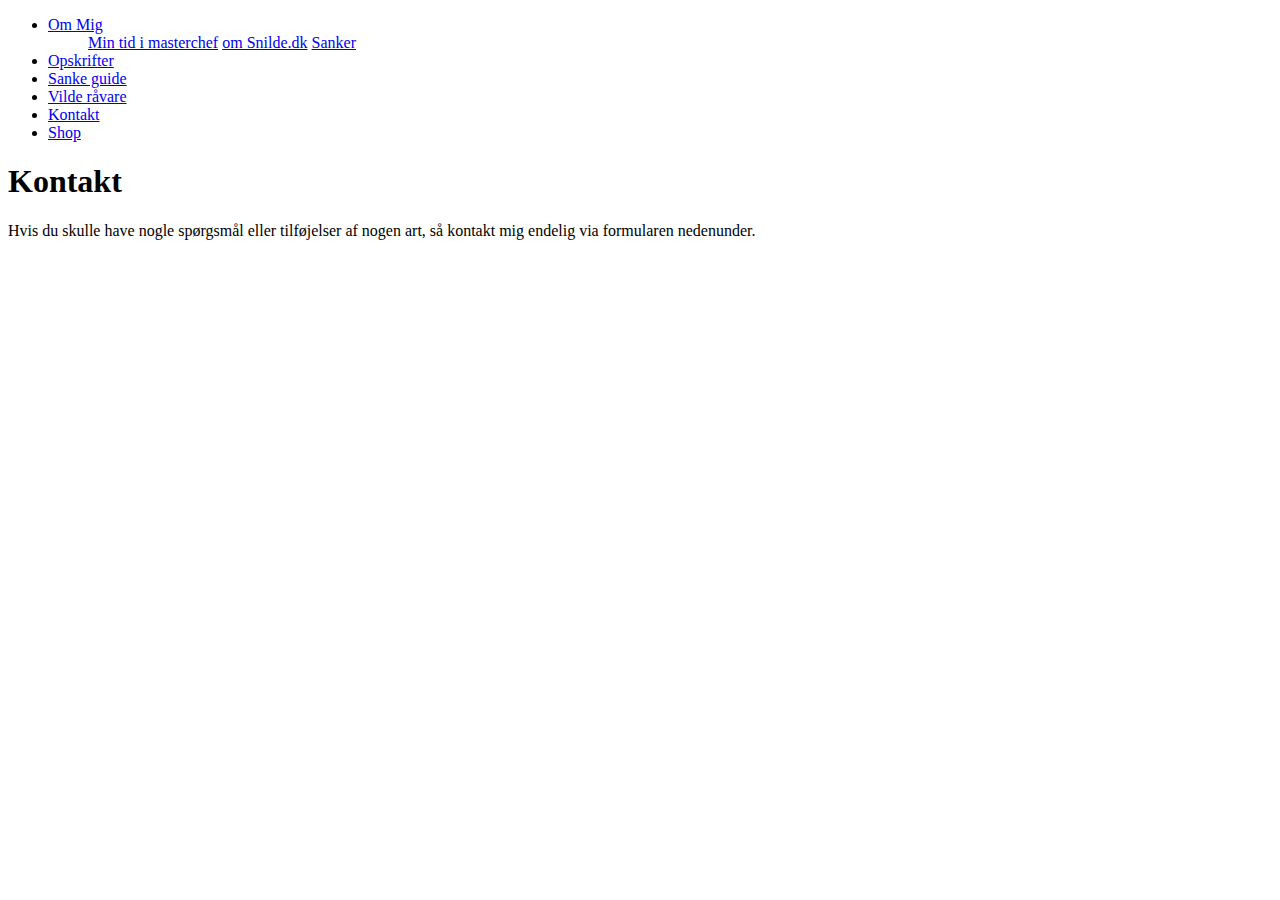
==== kontakt.html @ 204ba7da "ændringer" ====
<!DOCTYPE html>
<html lang="en">
<head>
    <meta charset="UTF-8">
    <meta name="viewport" content="width=device-width, initial-scale=1.0">
    <title>Kontakt</title>
</head>
<header>
    <div class="navbar">
        <ul>
            <li><a href="om mig.html">Om Mig</a>
            <ul class="dropdown1">
                <a href="mintid.html">Min tid i masterchef</a>
                <a href="omsnildedk.html">om Snilde.dk</a>
                <a href="sanker.html">Sanker</a>
            </ul>
            </li>
            <li><a href="opskrifter.html">Opskrifter</a></li>
            <li><a href="sanke.html">Sanke guide </a></li>
            <li><a href="vilderaavare.html">Vilde råvare</a></li>
            <li><a href="kontakt.html">Kontakt</a></li>
            <li><a href="shop.html">Shop</a></li>
        </ul>
    </div>
</header>
<body>
    <h1>Kontakt</h1>
    <p>Hvis du skulle have nogle spørgsmål eller tilføjelser af nogen art, så kontakt mig endelig via formularen nedenunder.</p>
    <div class="email">

    </div>
</body>
</html>
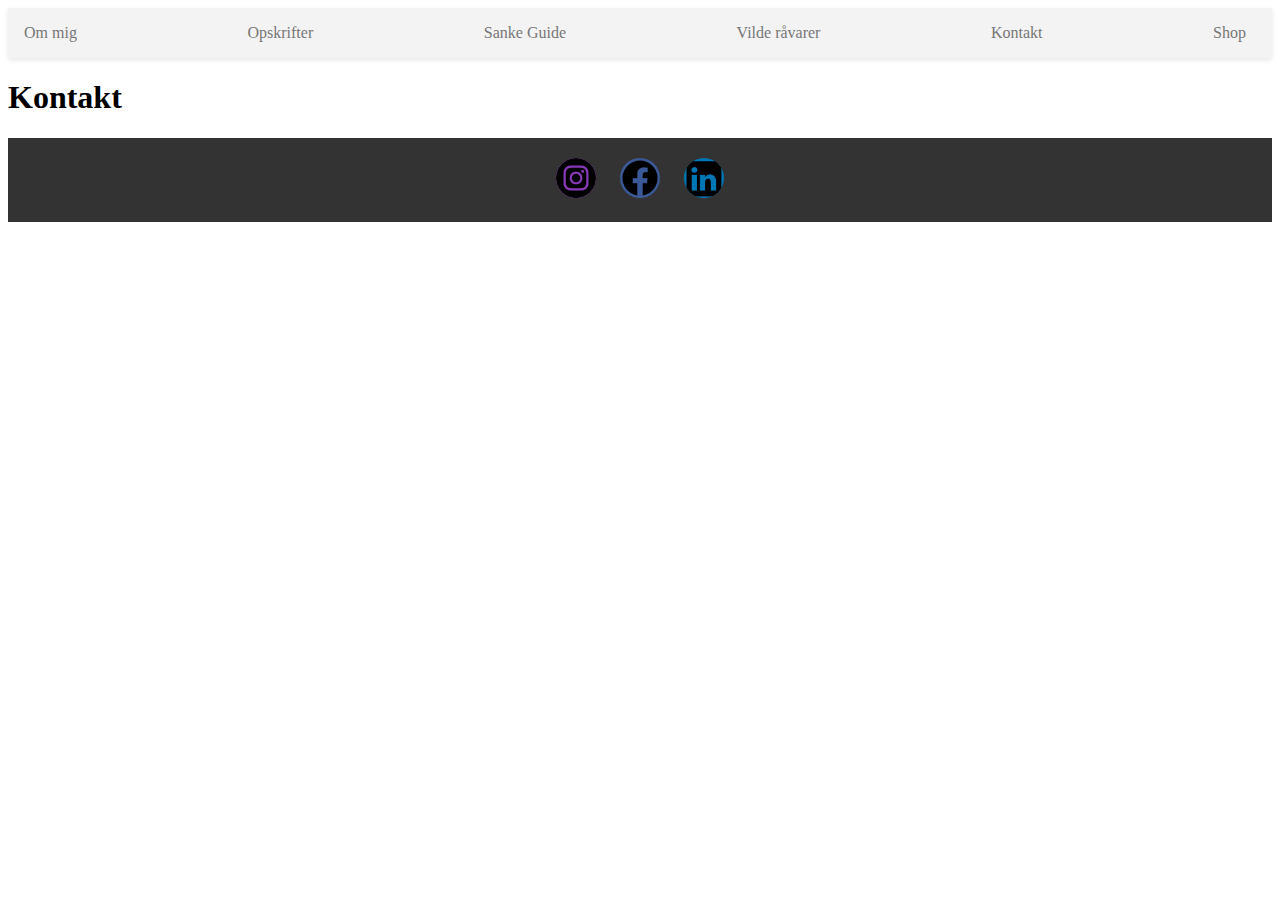
==== commit 6316ea3f: "opdateringer" ====
--- a/kontakt.html
+++ b/kontakt.html
@@ -4,30 +4,31 @@
     <meta charset="UTF-8">
     <meta name="viewport" content="width=device-width, initial-scale=1.0">
     <title>Kontakt</title>
+    <link rel="stylesheet" href="main.css">
+    <script src="main.js"></script>
 </head>
-<header>
-    <div class="navbar">
-        <ul>
-            <li><a href="om mig.html">Om Mig</a>
-            <ul class="dropdown1">
-                <a href="mintid.html">Min tid i masterchef</a>
-                <a href="omsnildedk.html">om Snilde.dk</a>
+<body>
+    <div class="header">
+        <div class="dropdown" data-dropdown>
+            <button class="link" data-dropdown-button>Om mig</button>
+            <div class="dropdown-menu">
+                <a href="ommig.html"> Om mig</a>
+                <a href="omsnildedk.html">Om snilde.dk</a>
+                <a href="mintid.html">Min tid i Masterchef</a>
                 <a href="sanker.html">Sanker</a>
-            </ul>
-            </li>
-            <li><a href="opskrifter.html">Opskrifter</a></li>
-            <li><a href="sanke.html">Sanke guide </a></li>
-            <li><a href="vilderaavare.html">Vilde råvare</a></li>
-            <li><a href="kontakt.html">Kontakt</a></li>
-            <li><a href="shop.html">Shop</a></li>
-        </ul>
+            </div>
+        </div>
+        <a href="opskrifter.html" class="link">Opskrifter</a>
+        <a href="sanke.html" class="link">Sanke Guide</a>
+        <a href="vilderaavare.html" class="link">Vilde råvarer</a>
+        <a href="kontakt.html" class="link">Kontakt</a>
+        <a href="shop.html" class="link">Shop</a>
     </div>
-</header>
-<body>
     <h1>Kontakt</h1>
-    <p>Hvis du skulle have nogle spørgsmål eller tilføjelser af nogen art, så kontakt mig endelig via formularen nedenunder.</p>
-    <div class="email">
-
-    </div>
+    <footer>
+        <a href="https://www.instagram.com/snildedk/" target="_blank"><img src="img/logo_instagram.png" alt="Instagram" class="instagram"></a>
+        <a href="https://www.facebook.com/snilde.dk" target="_blank"><img src="img/logo_facebook.png" alt="Facebook" class="facebook"></a>
+        <a href="https://www.linkedin.com/in/stephanie-straube-alemanno-574227138/" target="_blank"><img src="img/log_linkdin.png" alt="LinkedIn" class="linkin"></a>
+    </footer>
 </body>
 </html>--- a/main.css
+++ b/main.css
@@ -0,0 +1,131 @@
+.header {
+    display: grid;
+    grid-template-columns: repeat(2, auto);
+    align-items: baseline;
+    padding: 5rem;
+    gap: 1rem;
+    display: flex; /* Sætter flex display på parent container */
+    align-items: center; /* Centrerer elementer vertikalt */
+}
+.header {
+    background-color: #f3f3f3; /* Baggrundsfarve */
+    padding: 1rem; /* Indvendig afstand */
+    display: flex; /* Sætter flex display på parent container */
+    justify-content: space-between; /* Centrerer elementer horisontalt og giver dem lige plads mellem hinanden */
+    align-items: center; /* Centrerer elementer vertikalt */
+    box-shadow: 0 2px 5px rgba(0, 0, 0, 0.1); /* Skyggeeffekt for en mere fremtrædende udseende */
+}
+
+.link {
+    text-decoration: none; /* Fjerner understregning fra links */
+    color: #777; /* Standardfarve for tekst */
+    font-family: Arial, sans-serif; /* Vælg en passende skrifttype */
+    font-size: 16px; /* Juster størrelsen af teksten efter behov */
+    margin-right: 10px; /* Tilføj luft til højre for hvert link */
+    transition: color 0.3s ease; /* Glat farveovergang ved hover */
+}
+
+.link:hover {
+    color: #000; /* Ændrer farven til sort, når musemarkøren er over linket */
+}
+
+.footer-icon img {
+    width: 25px; /* Tilpas bredden på SoMe-ikonerne */
+    height: auto; /* Gør højden justerbar for at bevare billedets proportioner */
+    margin-left: 5px; /* Tilføj lidt luft til venstre for hvert ikon */
+}
+
+.footer-icon img:hover {
+    transform: scale(1.1); /* Forstør ikonen lidt ved hover */
+}
+a{
+    text-decoration: none;
+}
+.dropdown {
+    display: flex;
+    flex-direction: column;
+}
+
+.links {
+    display: flex;
+    flex-wrap: wrap;
+}
+
+.link {
+    background: none;
+    border: none;
+    text-decoration: none;
+    color: #777;
+    font-family: inherit;
+    font-size: inherit;
+    cursor: pointer;
+    padding: 0;
+    margin-right: 10px; /* Tilføj luft til højre for hvert link */
+}
+
+.dropdown.active > .link,
+.dropdown.active > .link:hover {
+    color: black;
+}
+
+.dropdown {
+    position: relative;
+}
+
+.dropdown-menu {
+    position: absolute;
+    left: 0;
+    top: calc(100% + .25rem);
+    background-color: white;
+    padding: .75rem;
+    border-radius: .25rem;
+    box-shadow: 0 2px 5px 0 rgba(0, 0, 0, 10%);
+    opacity: 0;
+    gap: 10px;
+    pointer-events: none;
+    transform: translateY(-10px);
+    transition: opacity 150ms ease-in-out, transform 150ms ease-in-out;
+    width: 100px; /* Angiv ønsket bredde */
+    display: flex;
+    flex-direction: column; /* Sætter layoutet til kolonne */
+}
+
+
+.dropdown.active > .link + .dropdown-menu {
+    opacity: 1;
+    transform: translateY(0);
+    pointer-events: auto;
+}
+/*Footer*/
+footer {
+    background-color: #333; /* Baggrundsfarve */
+    padding: 20px; /* Indvendig afstand */
+    text-align: center; /* Centreret indhold */
+}
+
+footer a {
+    margin: 0 10px; /* Afstand mellem linkene */
+}
+
+footer img {
+    width: 40px; /* Bredde på ikoner */
+    height: 40px; /* Højde på ikoner */
+    border-radius: 50%; /* Runde hjørner for ikoner */
+    transition: transform 0.3s ease-in-out; /* Glidende overgang ved hover */
+}
+
+footer img:hover {
+    transform: scale(1.1); /* Forstør ikonen lidt ved hover */
+}
+
+.instagram {
+    background-color: #8a3ab9; /* Baggrundsfarve til Instagram */
+}
+
+.facebook {
+    background-color: #3b5998; /* Baggrundsfarve til Facebook */
+}
+
+.linkin {
+    background-color: #0077b5; /* Baggrundsfarve til LinkedIn */
+}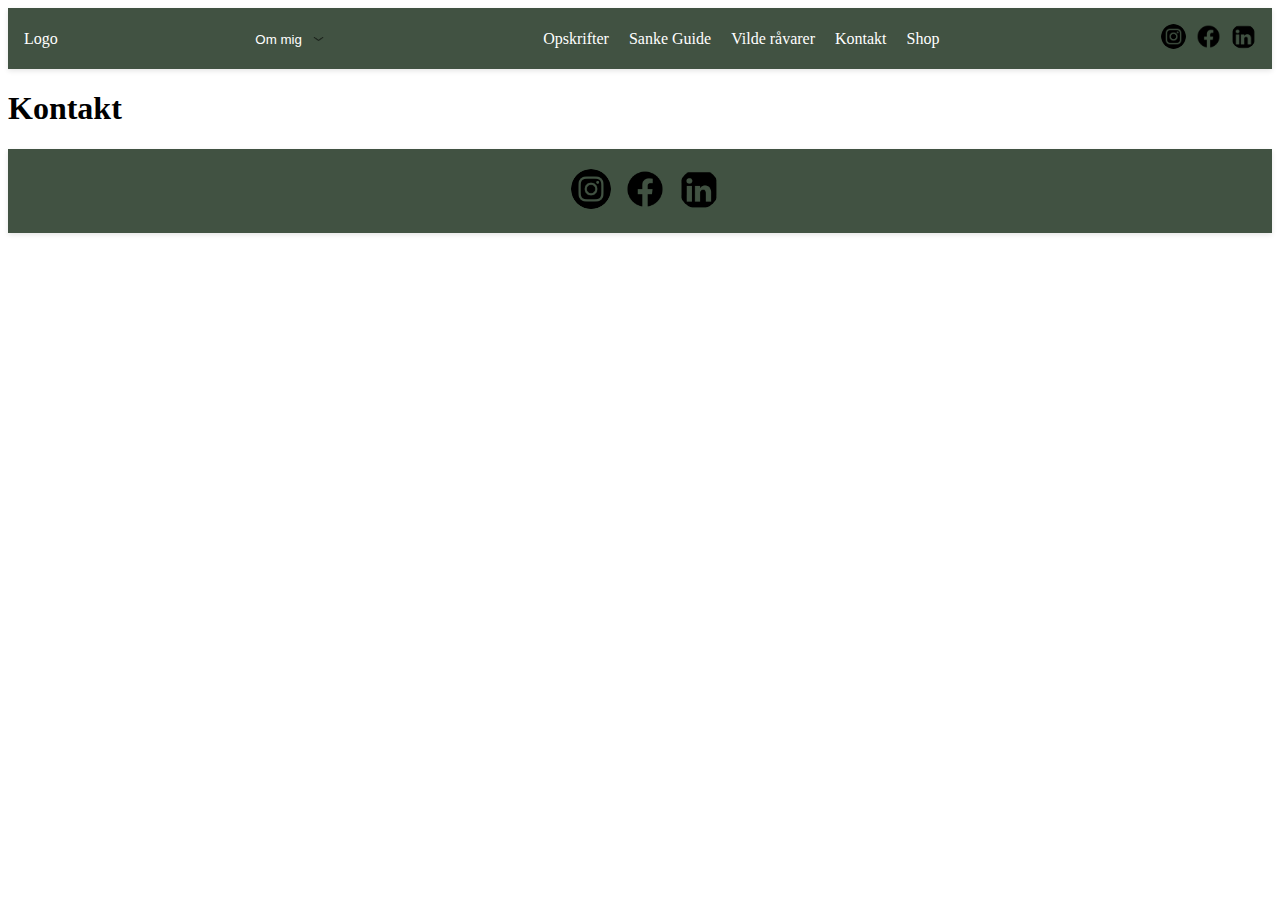
==== commit 964c76be: "flere ændringer" ====
--- a/kontakt.html
+++ b/kontakt.html
@@ -9,8 +9,11 @@
 </head>
 <body>
     <div class="header">
+        <a href="index.html">Logo</a>
         <div class="dropdown" data-dropdown>
-            <button class="link" data-dropdown-button>Om mig</button>
+            <button class="link" data-dropdown-button>Om mig
+                <img src="img/down_arrow_icon.png" alt="Down arrow icon" class="icon"> 
+            </button>
             <div class="dropdown-menu">
                 <a href="ommig.html"> Om mig</a>
                 <a href="omsnildedk.html">Om snilde.dk</a>
@@ -18,11 +21,18 @@
                 <a href="sanker.html">Sanker</a>
             </div>
         </div>
-        <a href="opskrifter.html" class="link">Opskrifter</a>
-        <a href="sanke.html" class="link">Sanke Guide</a>
-        <a href="vilderaavare.html" class="link">Vilde råvarer</a>
-        <a href="kontakt.html" class="link">Kontakt</a>
-        <a href="shop.html" class="link">Shop</a>
+        <div class="links">
+            <a href="opskrifter.html" class="link">Opskrifter</a>
+            <a href="sanke.html" class="link">Sanke Guide</a>
+            <a href="vilderaavare.html" class="link">Vilde råvarer</a>
+            <a href="kontakt.html" class="link">Kontakt</a>
+            <a href="shop.html" class="link">Shop</a>
+        </div>
+        <div class="social-icons">
+            <a href="https://www.instagram.com/snildedk/" target="_blank" class="footer-icon"><img src="img/logo_instagram.png" alt="Instagram"></a>
+            <a href="https://www.facebook.com/snilde.dk" target="_blank" class="footer-icon"><img src="img/logo_facebook.png" alt="Facebook"></a>
+            <a href="https://www.linkedin.com/in/stephanie-straube-alemanno-574227138/" target="_blank" class="footer-icon"><img src="img/log_linkdin.png" alt="LinkedIn"></a>
+        </div>
     </div>
     <h1>Kontakt</h1>
     <footer>
--- a/main.css
+++ b/main.css
@@ -1,71 +1,15 @@
 .header {
-    display: grid;
-    grid-template-columns: repeat(2, auto);
-    align-items: baseline;
-    padding: 5rem;
-    gap: 1rem;
-    display: flex; /* Sætter flex display på parent container */
-    align-items: center; /* Centrerer elementer vertikalt */
-}
-.header {
-    background-color: #f3f3f3; /* Baggrundsfarve */
-    padding: 1rem; /* Indvendig afstand */
-    display: flex; /* Sætter flex display på parent container */
-    justify-content: space-between; /* Centrerer elementer horisontalt og giver dem lige plads mellem hinanden */
-    align-items: center; /* Centrerer elementer vertikalt */
-    box-shadow: 0 2px 5px rgba(0, 0, 0, 0.1); /* Skyggeeffekt for en mere fremtrædende udseende */
+    display: flex;
+    justify-content: space-between;
+    align-items: center;
+    background-color: #415242;
+    padding: 1rem;
+    box-shadow: 0 2px 5px rgba(0, 0, 0, 0.1);
 }
 
-.link {
-    text-decoration: none; /* Fjerner understregning fra links */
-    color: #777; /* Standardfarve for tekst */
-    font-family: Arial, sans-serif; /* Vælg en passende skrifttype */
-    font-size: 16px; /* Juster størrelsen af teksten efter behov */
-    margin-right: 10px; /* Tilføj luft til højre for hvert link */
-    transition: color 0.3s ease; /* Glat farveovergang ved hover */
-}
-
-.link:hover {
-    color: #000; /* Ændrer farven til sort, når musemarkøren er over linket */
-}
-
-.footer-icon img {
-    width: 25px; /* Tilpas bredden på SoMe-ikonerne */
-    height: auto; /* Gør højden justerbar for at bevare billedets proportioner */
-    margin-left: 5px; /* Tilføj lidt luft til venstre for hvert ikon */
-}
-
-.footer-icon img:hover {
-    transform: scale(1.1); /* Forstør ikonen lidt ved hover */
-}
-a{
+.header a {
     text-decoration: none;
-}
-.dropdown {
-    display: flex;
-    flex-direction: column;
-}
-
-.links {
-    display: flex;
-    flex-wrap: wrap;
-}
-
-.link {
-    background: none;
-    border: none;
-    text-decoration: none;
-    color: #777;
-    font-family: inherit;
-    font-size: inherit;
-    cursor: pointer;
-    padding: 0;
-    margin-right: 10px; /* Tilføj luft til højre for hvert link */
-}
-
-.dropdown.active > .link,
-.dropdown.active > .link:hover {
-    color: black;
+    color: white;
 }
 
 .dropdown {
@@ -76,35 +20,85 @@
     position: absolute;
     left: 0;
     top: calc(100% + .25rem);
-    background-color: white;
-    padding: .75rem;
+    background-color: #415242;
+    padding: 5px;
     border-radius: .25rem;
-    box-shadow: 0 2px 5px 0 rgba(0, 0, 0, 10%);
+    box-shadow: 0 2px 5px rgba(0, 0, 0, 0.1);
     opacity: 0;
-    gap: 10px;
     pointer-events: none;
-    transform: translateY(-10px);
     transition: opacity 150ms ease-in-out, transform 150ms ease-in-out;
-    width: 100px; /* Angiv ønsket bredde */
-    display: flex;
-    flex-direction: column; /* Sætter layoutet til kolonne */
+}
+button{
+    background-color: #415242;
+    color:white;
+    border: none;
 }
 
-
-.dropdown.active > .link + .dropdown-menu {
+.dropdown.active > .dropdown-menu {
     opacity: 1;
     transform: translateY(0);
     pointer-events: auto;
 }
+.links {
+    display: flex;
+}
+
+.link {
+    margin-right: 20px;
+    text-decoration: none;
+    color: white;
+}
+
+.link:hover {
+    background-color: #344235;
+}
+
+.social-icons {
+    display: flex;
+}
+
+.footer-icon {
+    margin-left: 10px;
+    text-decoration: none;
+}
+
+.footer-icon img {
+    width: 25px;
+    height: auto;
+    border-radius: 50%;
+    transition: transform 0.3s ease-in-out;
+}
+
+.footer-icon img:hover {
+    transform: scale(1.1);
+}
+
+.icon {
+    width: 15px;
+    height: 10px;
+    margin-left: 5px;
+}
 /*Footer*/
 footer {
-    background-color: #333; /* Baggrundsfarve */
+    background-color: #415242; /* Baggrundsfarve */
+    box-shadow: 0 2px 5px 0 rgba(0, 0, 0, 10%);
     padding: 20px; /* Indvendig afstand */
     text-align: center; /* Centreret indhold */
 }
 
+footer p {
+    margin: 0; /* Fjern margen omkring teksten */
+    text-align: left; /* Venstrejustér teksten */
+    color: white;
+}
+
+.social-icons {
+    display: flex; /* Anvend flexbox for at arrangere ikonerne */
+    justify-content: flex-end; /* Justér ikonerne til højre */
+}
+
 footer a {
-    margin: 0 10px; /* Afstand mellem linkene */
+    margin-left: 10px; /* Tilføj en margen mellem ikonerne */
 }
 
 footer img {
@@ -118,14 +112,12 @@
     transform: scale(1.1); /* Forstør ikonen lidt ved hover */
 }
 
-.instagram {
-    background-color: #8a3ab9; /* Baggrundsfarve til Instagram */
+
+
+/*Index side*/
+.banner{
+    width: 1520px;
+    height: auto;
+    float: center;
 }
 
-.facebook {
-    background-color: #3b5998; /* Baggrundsfarve til Facebook */
-}
-
-.linkin {
-    background-color: #0077b5; /* Baggrundsfarve til LinkedIn */
-}